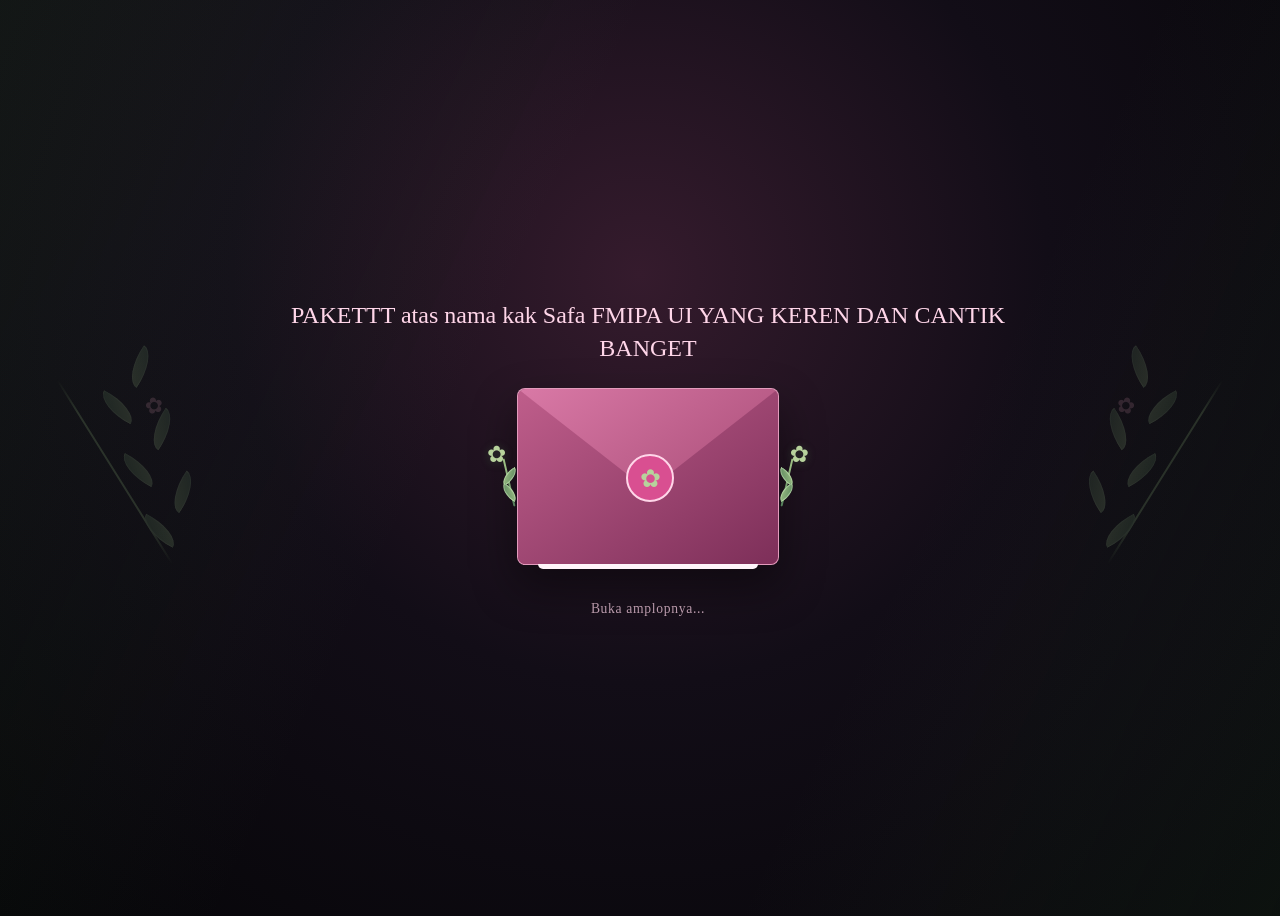
==== index.html @ c9907d07 "Add flower site" ====
<!DOCTYPE html>
<html lang="en">
<head>
    <meta charset="UTF-8">
    <meta http-equiv="X-UA-Compatible" content="IE=edge">
    <meta name="viewport" content="width=device-width, initial-scale=1.0">
    <link rel="stylesheet" href="style.css">
    <link rel="icon" href="flowers.png" type="image/x-icon">
    <title>Flowers</title>
</head>
<body>
    <div class="background-florals" aria-hidden="true">
        <span class="background-florals__sprig background-florals__sprig--left"><i></i><i></i><i></i><i></i><i></i><i></i></span>
        <span class="background-florals__sprig background-florals__sprig--right"><i></i><i></i><i></i><i></i><i></i><i></i></span>
    </div>
    <main class="gift-scene">
        <p class="description">PAKETTT atas nama kak Safa FMIPA UI YANG KEREN DAN CANTIK BANGET</p>
        <input class="envelope-toggle" id="envelopeToggle" type="checkbox">
        <label class="envelope" for="envelopeToggle" aria-label="Buka amplop hadiah">
            <span class="envelope__letter">BUKA AKU <br> BUKA AKU</span>
            <span class="envelope__sprig envelope__sprig--left" aria-hidden="true"><span class="envelope__sprig-flower">&#10047;</span><i></i><i></i></span>
            <span class="envelope__sprig envelope__sprig--right" aria-hidden="true"><span class="envelope__sprig-flower">&#10047;</span><i></i><i></i></span>
            <span class="envelope__front"></span>
            <span class="envelope__flap"></span>
            <span class="envelope__seal" aria-hidden="true">&#10047;</span>
        </label>
        <p class="surprise-message">Buka amplopnya...</p>
    </main>
    <script>
        document.querySelector("#envelopeToggle").addEventListener("change", (event) => {
            if (event.target.checked) {
                document.querySelector(".surprise-message").textContent = "Kejutan untukmu...";
                window.setTimeout(() => {
                    document.body.classList.add("leaving");
                    window.setTimeout(() => { window.location.href = "flower.html"; }, 700);
                }, 3000);
            }
        });
    </script>
</body>
</html>
---- style.css ----
body{
    color: azure;
    width: 100%;
    height: 100vh;
    display: flex;
    flex-direction: column;
    align-items: center;
    justify-content: center;
    background:
        linear-gradient(115deg, rgba(77, 128, 83, .12), transparent 38%, transparent 68%, rgba(77, 128, 83, .1)),
        radial-gradient(circle at 50% 30%, #351b2d 0%, #120d17 45%, #050507 100%);
    overflow: hidden;
    transition: opacity .65s ease, transform .65s ease;
}
.background-florals{
    position: fixed;
    z-index: 0;
    inset: 0;
    overflow: hidden;
    pointer-events: none;
}
.background-florals__sprig{
    position: absolute;
    top: 50%;
    width: 118px;
    height: 250px;
    opacity: .2;
}
.background-florals__sprig--left{
    left: clamp(12px, 8vw, 120px);
    transform: translateY(-50%) rotate(-14deg);
}
.background-florals__sprig--right{
    right: clamp(12px, 8vw, 120px);
    transform: translateY(-50%) scaleX(-1) rotate(-14deg);
}
.background-florals__sprig::before{
    content: "";
    position: absolute;
    left: 42px;
    bottom: 10px;
    width: 2px;
    height: 220px;
    border-radius: 2px;
    background: linear-gradient(to top, transparent, #90b77c 20%, #90b77c 82%, transparent);
    transform: rotate(-18deg);
    transform-origin: bottom;
}
.background-florals__sprig::after{
    content: "\273f";
    position: absolute;
    top: 70px;
    left: 54px;
    color: rgba(255, 180, 210, .72);
    font-size: 22px;
    line-height: 1;
}
.background-florals__sprig i{
    position: absolute;
    width: 38px;
    height: 16px;
    border: 1px solid rgba(206, 238, 190, .32);
    border-radius: 100% 0 100% 0;
    background: linear-gradient(135deg, rgba(168, 201, 139, .9), rgba(82, 125, 89, .85));
}
.background-florals__sprig i:nth-child(1){top: 30px; left: 39px; transform: rotate(-42deg);}
.background-florals__sprig i:nth-child(2){top: 64px; left: 7px; transform: rotate(42deg) scaleX(-1);}
.background-florals__sprig i:nth-child(3){top: 96px; left: 45px; transform: rotate(-42deg);}
.background-florals__sprig i:nth-child(4){top: 130px; left: 12px; transform: rotate(42deg) scaleX(-1);}
.background-florals__sprig i:nth-child(5){top: 162px; left: 50px; transform: rotate(-42deg);}
.background-florals__sprig i:nth-child(6){top: 194px; left: 18px; transform: rotate(42deg) scaleX(-1);}
body.leaving{
    opacity: 0;
    transform: scale(1.03);
}
.greetings{
    font-size: 6rem;
    font-weight: 900;
}
.greetings > span{
    animation: glow 2.5s ease-in-out infinite;
}
@keyframes glow{
    0%, 100%{
        color: #fff;
        text-shadow: 0 0 12px #39c6d6, 0 0 50px #39c6d6, 0 0 100px #39c6d6;
    }
    10%, 90%{
        color: #111;
        text-shadow: none;
    }
}
.greetings > span:nth-child(2){
    animation-delay: .2s ;
}
.greetings > span:nth-child(3){
    animation-delay: .4s ;
}
.greetings > span:nth-child(4){
    animation-delay: .6s;
}
.greetings > span:nth-child(5){
    animation-delay: .8s;
}

.description{
    width: 100%;
    box-sizing: border-box;
    padding-inline: 16px;
    font-size: 1.5rem;
    margin: 0;
    color: #ffd6e9;
    text-align: center;
    line-height: 1.35;
}

.button a{
    text-decoration: none;
    font-size: 1rem;
    color: #fff;
    font-weight: 700;
    letter-spacing: .04em;
}
.button button{
    border: 1px solid rgba(255, 193, 223, .75);
    border-radius: 999px;
    padding: 14px 28px;
    background: rgba(233, 107, 159, .28);
    box-shadow: 0 8px 24px rgba(233, 107, 159, .35), inset 0 1px 0 rgba(255, 255, 255, .55);
    backdrop-filter: blur(10px);
    -webkit-backdrop-filter: blur(10px);
    cursor: pointer;
    transition: transform .2s ease, box-shadow .2s ease;
}
.button button:hover{
    transform: translateY(-3px);
    background: rgba(255, 143, 199, .42);
    box-shadow: 0 12px 28px rgba(233, 107, 159, .5), inset 0 1px 0 rgba(255, 255, 255, .7);
}
.button button:focus-visible{
    outline: 3px solid #ffc1df;
    outline-offset: 4px;
}
.gift-scene{
    position: relative;
    z-index: 1;
    width: min(100%, 760px);
    display: flex;
    flex-direction: column;
    align-items: center;
    gap: 24px;
}
.surprise-message{
    margin: 0;
    padding-top: 12px;
    color: rgba(255, 214, 233, .75);
    font-size: .85rem;
    letter-spacing: .05em;
    transition: color .3s ease;
}
.envelope-toggle:checked ~ .surprise-message{
    color: #ffb0d4;
    animation: surprise-pulse .7s ease-in-out infinite alternate;
}
.envelope-toggle{
    position: absolute;
    opacity: 0;
    pointer-events: none;
}
.envelope{
    position: relative;
    display: block;
    width: 260px;
    height: 175px;
    border: 1px solid rgba(255, 193, 223, .7);
    border-radius: 8px;
    background: #9d426c;
    box-shadow: 0 20px 45px rgba(0, 0, 0, .45), inset 0 1px 0 rgba(255, 255, 255, .25);
    cursor: pointer;
    perspective: 600px;
    transition: transform .75s cubic-bezier(.2, .8, .2, 1), box-shadow .75s ease;
}
.envelope__sprig{
    position: absolute;
    top: calc(50% - 30px);
    z-index: 2;
    width: 42px;
    height: 64px;
}
.envelope__sprig--left{
    left: -31px;
}
.envelope__sprig--right{
    right: -31px;
    transform: scaleX(-1);
}
.envelope__sprig::before{
    content: "";
    position: absolute;
    left: 21px;
    bottom: 3px;
    width: 2px;
    height: 49px;
    border-radius: 2px;
    background: linear-gradient(to top, #527d59, #a8c98b);
    transform: rotate(-13deg);
}
.envelope__sprig-flower{
    position: absolute;
    top: -3px;
    left: 0;
    color: #b7d29c;
    font-size: 23px;
    line-height: 1;
    text-shadow: 0 1px 8px rgba(69, 112, 72, .4);
}
.envelope__sprig i{
    position: absolute;
    left: 13px;
    width: 17px;
    height: 9px;
    border: 1px solid rgba(206, 238, 190, .55);
    border-radius: 100% 0 100% 0;
    background: linear-gradient(135deg, #a8c98b, #527d59);
}
.envelope__sprig i:first-of-type{
    top: 25px;
    transform: rotate(-32deg);
}
.envelope__sprig i:last-of-type{
    top: 41px;
    transform: rotate(32deg) scaleX(-1);
}
.envelope__front,
.envelope__flap,
.envelope__letter{
    position: absolute;
}
.envelope__front{
    inset: 0;
    z-index: 3;
    overflow: hidden;
    border-radius: inherit;
    background: linear-gradient(145deg, #bf5e8b, #7d2f59);
    clip-path: polygon(0 0, 50% 55%, 100% 0, 100% 100%, 0 100%);
}
.envelope__flap{
    top: 0;
    left: 0;
    z-index: 4;
    width: 100%;
    height: 100%;
    border-radius: 8px;
    background: linear-gradient(145deg, #d979a6, #9d426c);
    clip-path: polygon(0 0, 100% 0, 50% 58%);
    transform-origin: top center;
    transition: transform .6s cubic-bezier(.2, .8, .2, 1);
}
.envelope__letter{
    top: 22px;
    left: 20px;
    z-index: 2;
    width: 220px;
    height: 130px;
    padding-top: 28px;
    border-radius: 5px;
    color: #9d426c;
    background: #fff5fa;
    text-align: center;
    font-family: Georgia, serif;
    font-size: 1.15rem;
    font-weight: 700;
    line-height: 1.35;
    transition: transform .75s cubic-bezier(.2, .8, .2, 1);
}
.envelope__seal{
    position: absolute;
    top: calc(50% - 22px);
    left: calc(50% - 22px);
    z-index: 5;
    display: grid;
    width: 44px;
    height: 44px;
    place-items: center;
    border: 2px solid #ffd6e9;
    border-radius: 50%;
    color: #b7d29c;
    background: #d94f91;
    font-size: 1.55rem;
    transition: opacity .3s ease;
}
.envelope-toggle:checked + .envelope .envelope__flap{
    transform: rotateX(180deg);
}
.envelope-toggle:checked + .envelope{
    z-index: 10;
    transform: scale(1.3);
    box-shadow: 0 26px 55px rgba(0, 0, 0, .55), 0 0 35px rgba(255, 143, 199, .2);
}
.envelope-toggle:checked + .envelope .envelope__letter{
    z-index: 6;
    transform: translateY(-68px);
}
.envelope-toggle:checked + .envelope .envelope__seal{
    opacity: 0;
}
.envelope-toggle:checked ~ .surprise-message{
    opacity: 0;
}
@keyframes surprise-pulse{
    from { opacity: .55; transform: scale(.98); }
    to { opacity: 1; transform: scale(1.04); }
}

@media screen and (max-width:574px){
    .greetings{
        display: block;
        font-size: 3rem;
        font-weight: 500;
        text-align: center;
    }
    .description{
        font-size: 1rem;
    }
    
    .envelope{
        width: 220px;
        height: 150px;
    }
    .envelope__letter{
        width: 184px;
        height: 112px;
        padding-top: 22px;
    }
    .button a{
        font-size: .85rem;
    }
}
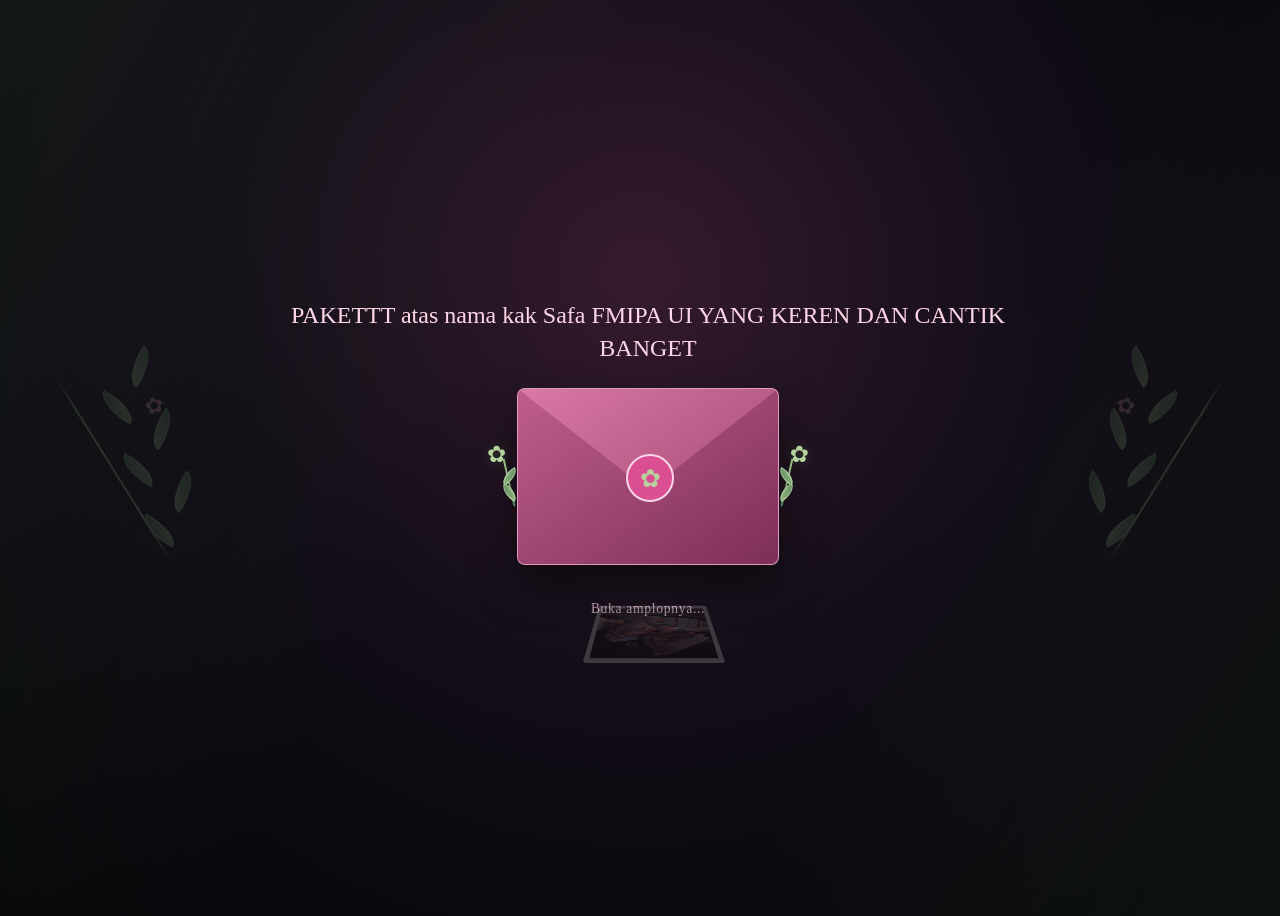
==== commit 4bd98a7d: "Photo-in-envelope" ====
--- a/index.html
+++ b/index.html
@@ -17,7 +17,7 @@
         <p class="description">PAKETTT atas nama kak Safa FMIPA UI YANG KEREN DAN CANTIK BANGET</p>
         <input class="envelope-toggle" id="envelopeToggle" type="checkbox">
         <label class="envelope" for="envelopeToggle" aria-label="Buka amplop hadiah">
-            <span class="envelope__letter">BUKA AKU <br> BUKA AKU</span>
+            <span class="envelope__letter"><img class="envelope__letter-photo" src="safa-photo.jpeg" alt="Safa memegang buket bunga"></span>
             <span class="envelope__sprig envelope__sprig--left" aria-hidden="true"><span class="envelope__sprig-flower">&#10047;</span><i></i><i></i></span>
             <span class="envelope__sprig envelope__sprig--right" aria-hidden="true"><span class="envelope__sprig-flower">&#10047;</span><i></i><i></i></span>
             <span class="envelope__front"></span>
--- a/style.css
+++ b/style.css
@@ -258,21 +258,26 @@
     transition: transform .6s cubic-bezier(.2, .8, .2, 1);
 }
 .envelope__letter{
-    top: 22px;
-    left: 20px;
+    top: 4px;
+    left: calc(50% - 75px);
     z-index: 2;
-    width: 220px;
-    height: 130px;
-    padding-top: 28px;
+    display: grid;
+    width: 150px;
+    height: 216px;
+    padding: 6px;
     border-radius: 5px;
-    color: #9d426c;
+    opacity: .18;
     background: #fff5fa;
-    text-align: center;
-    font-family: Georgia, serif;
-    font-size: 1.15rem;
-    font-weight: 700;
-    line-height: 1.35;
-    transition: transform .75s cubic-bezier(.2, .8, .2, 1);
+    transform: translateY(42px) rotateX(86deg) scale(.88);
+    transform-origin: bottom center;
+    transition: opacity .35s ease, transform .9s cubic-bezier(.18, .78, .25, 1);
+}
+.envelope__letter-photo{
+    display: block;
+    width: 100%;
+    height: 100%;
+    border-radius: 3px;
+    object-fit: contain;
 }
 .envelope__seal{
     position: absolute;
@@ -300,7 +305,8 @@
 }
 .envelope-toggle:checked + .envelope .envelope__letter{
     z-index: 6;
-    transform: translateY(-68px);
+    opacity: 1;
+    transform: translateY(-68px) rotateX(0) scale(1);
 }
 .envelope-toggle:checked + .envelope .envelope__seal{
     opacity: 0;
@@ -329,9 +335,9 @@
         height: 150px;
     }
     .envelope__letter{
-        width: 184px;
-        height: 112px;
-        padding-top: 22px;
+        left: calc(50% - 67px);
+        width: 134px;
+        height: 186px;
     }
     .button a{
         font-size: .85rem;
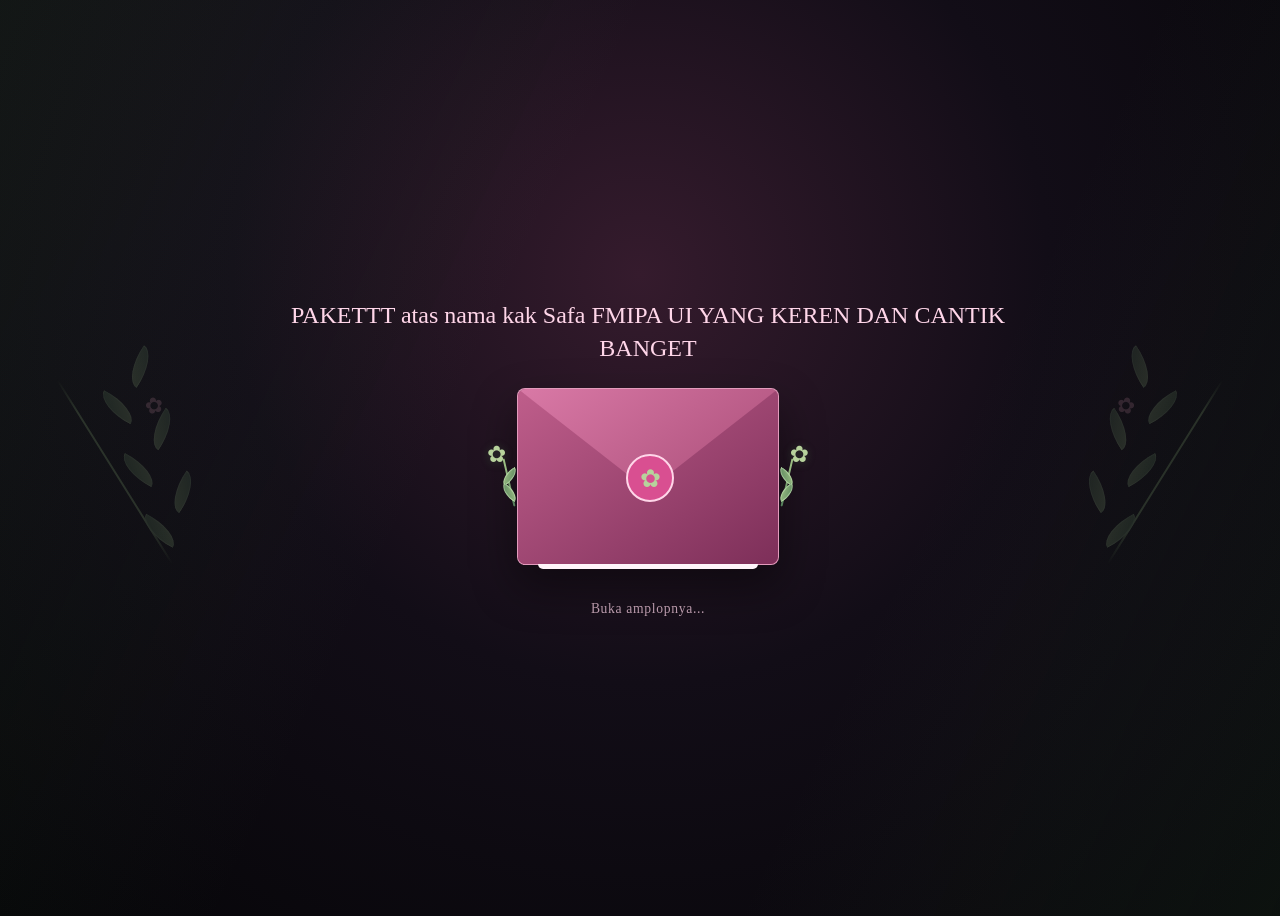
==== commit b62a6bb5: "Revert "Photo-in-envelope" This reverts commit 4bd98a7dc985699502e63be43e361b18c73e49d7." ====
--- a/index.html
+++ b/index.html
@@ -17,7 +17,7 @@
         <p class="description">PAKETTT atas nama kak Safa FMIPA UI YANG KEREN DAN CANTIK BANGET</p>
         <input class="envelope-toggle" id="envelopeToggle" type="checkbox">
         <label class="envelope" for="envelopeToggle" aria-label="Buka amplop hadiah">
-            <span class="envelope__letter"><img class="envelope__letter-photo" src="safa-photo.jpeg" alt="Safa memegang buket bunga"></span>
+            <span class="envelope__letter">BUKA AKU <br> BUKA AKU</span>
             <span class="envelope__sprig envelope__sprig--left" aria-hidden="true"><span class="envelope__sprig-flower">&#10047;</span><i></i><i></i></span>
             <span class="envelope__sprig envelope__sprig--right" aria-hidden="true"><span class="envelope__sprig-flower">&#10047;</span><i></i><i></i></span>
             <span class="envelope__front"></span>
--- a/style.css
+++ b/style.css
@@ -258,26 +258,21 @@
     transition: transform .6s cubic-bezier(.2, .8, .2, 1);
 }
 .envelope__letter{
-    top: 4px;
-    left: calc(50% - 75px);
+    top: 22px;
+    left: 20px;
     z-index: 2;
-    display: grid;
-    width: 150px;
-    height: 216px;
-    padding: 6px;
+    width: 220px;
+    height: 130px;
+    padding-top: 28px;
     border-radius: 5px;
-    opacity: .18;
+    color: #9d426c;
     background: #fff5fa;
-    transform: translateY(42px) rotateX(86deg) scale(.88);
-    transform-origin: bottom center;
-    transition: opacity .35s ease, transform .9s cubic-bezier(.18, .78, .25, 1);
-}
-.envelope__letter-photo{
-    display: block;
-    width: 100%;
-    height: 100%;
-    border-radius: 3px;
-    object-fit: contain;
+    text-align: center;
+    font-family: Georgia, serif;
+    font-size: 1.15rem;
+    font-weight: 700;
+    line-height: 1.35;
+    transition: transform .75s cubic-bezier(.2, .8, .2, 1);
 }
 .envelope__seal{
     position: absolute;
@@ -305,8 +300,7 @@
 }
 .envelope-toggle:checked + .envelope .envelope__letter{
     z-index: 6;
-    opacity: 1;
-    transform: translateY(-68px) rotateX(0) scale(1);
+    transform: translateY(-68px);
 }
 .envelope-toggle:checked + .envelope .envelope__seal{
     opacity: 0;
@@ -335,9 +329,9 @@
         height: 150px;
     }
     .envelope__letter{
-        left: calc(50% - 67px);
-        width: 134px;
-        height: 186px;
+        width: 184px;
+        height: 112px;
+        padding-top: 22px;
     }
     .button a{
         font-size: .85rem;
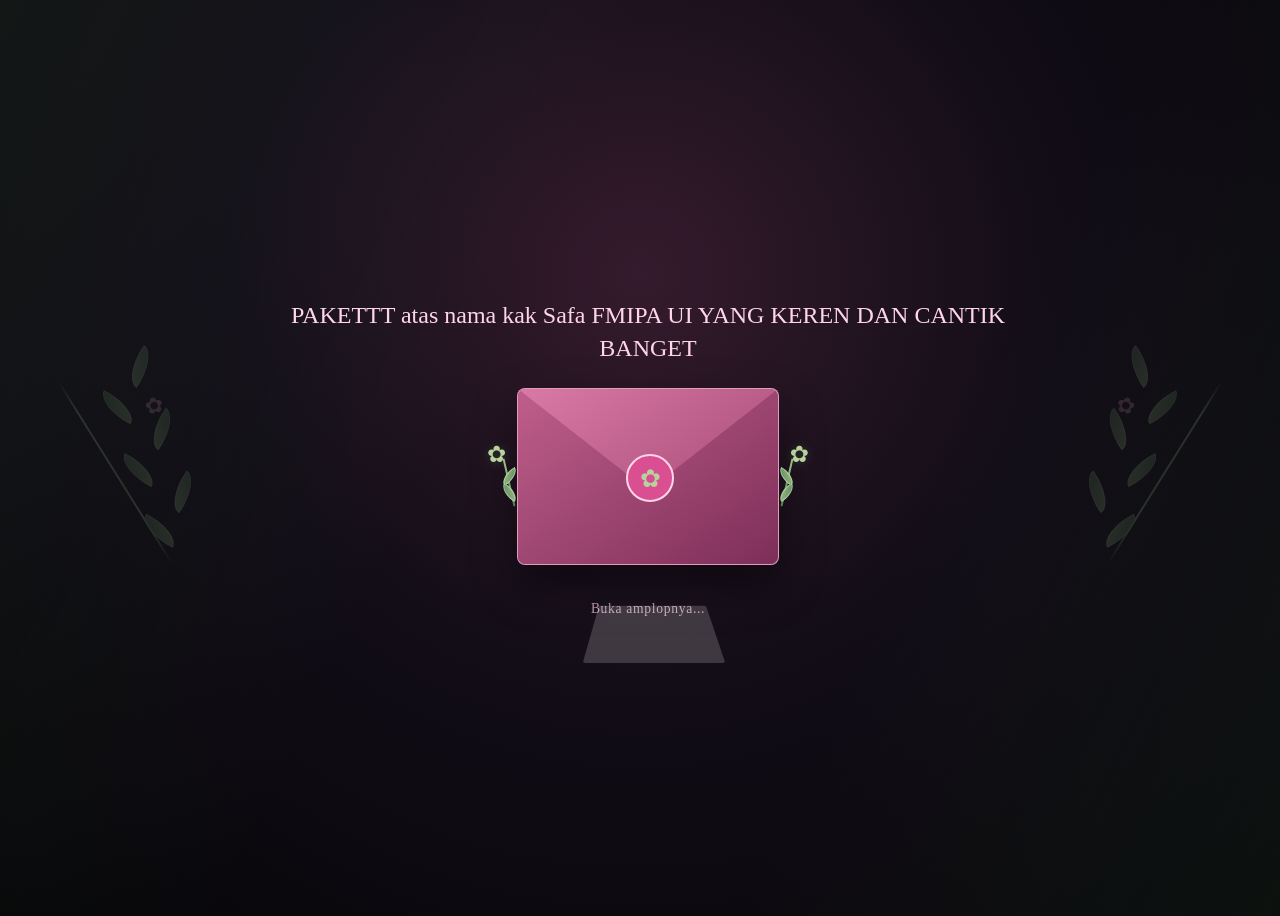
==== commit cb2e3f0c: "Revert "Mobile-one-tap-audio" This reverts commit 19e506d4a86ae7e402a77ce04b39a3885db9b9ba." ====
--- a/index.html
+++ b/index.html
@@ -17,7 +17,7 @@
         <p class="description">PAKETTT atas nama kak Safa FMIPA UI YANG KEREN DAN CANTIK BANGET</p>
         <input class="envelope-toggle" id="envelopeToggle" type="checkbox">
         <label class="envelope" for="envelopeToggle" aria-label="Buka amplop hadiah">
-            <span class="envelope__letter">BUKA AKU <br> BUKA AKU</span>
+            <span class="envelope__letter"><img class="envelope__letter-photo" src="safa-photo.jpeg" alt="Safa memegang buket bunga"></span>
             <span class="envelope__sprig envelope__sprig--left" aria-hidden="true"><span class="envelope__sprig-flower">&#10047;</span><i></i><i></i></span>
             <span class="envelope__sprig envelope__sprig--right" aria-hidden="true"><span class="envelope__sprig-flower">&#10047;</span><i></i><i></i></span>
             <span class="envelope__front"></span>
--- a/style.css
+++ b/style.css
@@ -258,21 +258,26 @@
     transition: transform .6s cubic-bezier(.2, .8, .2, 1);
 }
 .envelope__letter{
-    top: 22px;
-    left: 20px;
+    top: 4px;
+    left: calc(50% - 75px);
     z-index: 2;
-    width: 220px;
-    height: 130px;
-    padding-top: 28px;
+    display: grid;
+    width: 150px;
+    height: 216px;
+    padding: 6px;
     border-radius: 5px;
-    color: #9d426c;
+    opacity: .18;
     background: #fff5fa;
-    text-align: center;
-    font-family: Georgia, serif;
-    font-size: 1.15rem;
-    font-weight: 700;
-    line-height: 1.35;
-    transition: transform .75s cubic-bezier(.2, .8, .2, 1);
+    transform: translateY(42px) rotateX(86deg) scale(.88);
+    transform-origin: bottom center;
+    transition: opacity .35s ease, transform .9s cubic-bezier(.18, .78, .25, 1);
+}
+.envelope__letter-photo{
+    display: block;
+    width: 100%;
+    height: 100%;
+    border-radius: 3px;
+    object-fit: contain;
 }
 .envelope__seal{
     position: absolute;
@@ -300,7 +305,8 @@
 }
 .envelope-toggle:checked + .envelope .envelope__letter{
     z-index: 6;
-    transform: translateY(-68px);
+    opacity: 1;
+    transform: translateY(-68px) rotateX(0) scale(1);
 }
 .envelope-toggle:checked + .envelope .envelope__seal{
     opacity: 0;
@@ -329,9 +335,9 @@
         height: 150px;
     }
     .envelope__letter{
-        width: 184px;
-        height: 112px;
-        padding-top: 22px;
+        left: calc(50% - 67px);
+        width: 134px;
+        height: 186px;
     }
     .button a{
         font-size: .85rem;
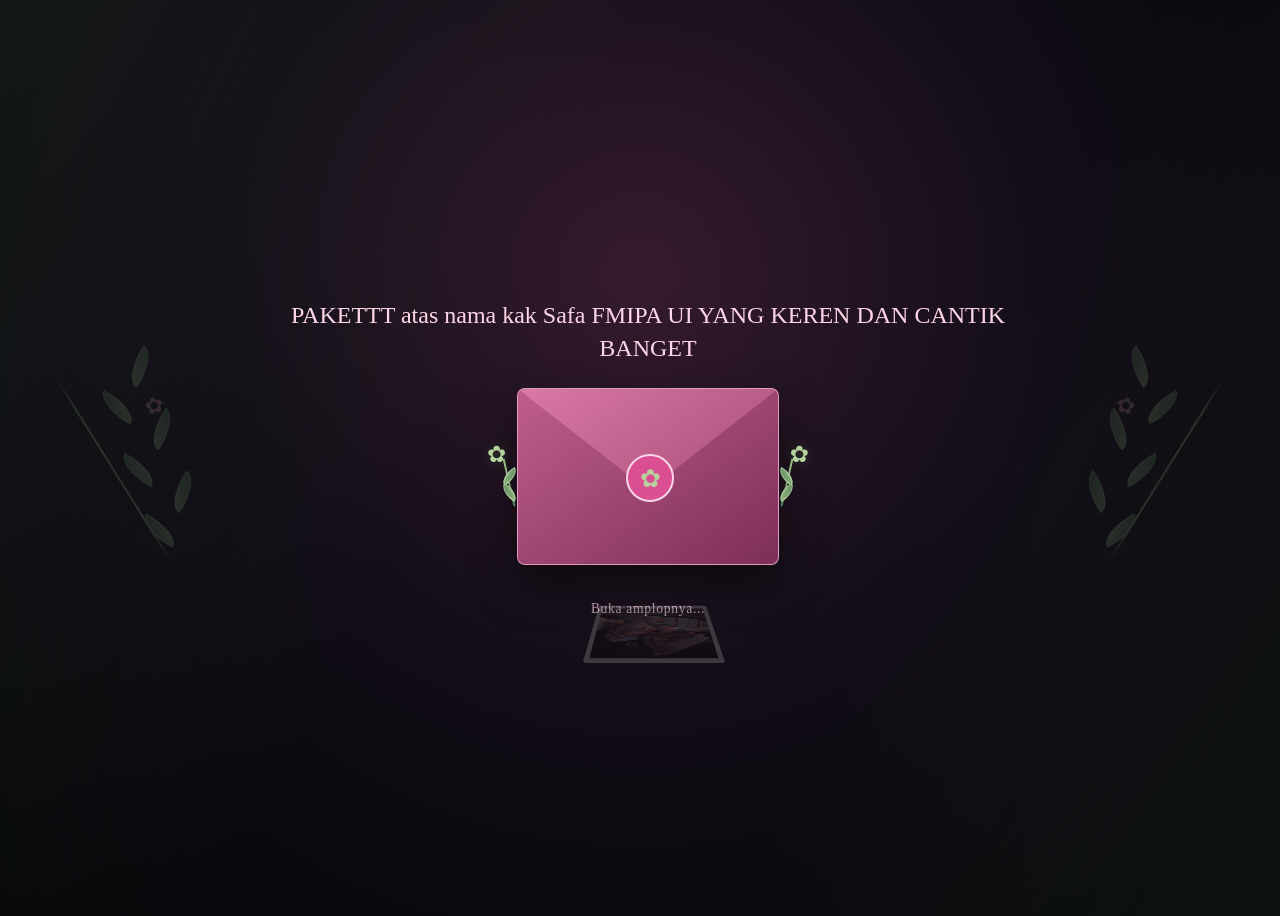
==== commit 815a8e26: "Photo-animation-cache-fix" ====
--- a/index.html
+++ b/index.html
@@ -4,7 +4,7 @@
     <meta charset="UTF-8">
     <meta http-equiv="X-UA-Compatible" content="IE=edge">
     <meta name="viewport" content="width=device-width, initial-scale=1.0">
-    <link rel="stylesheet" href="style.css">
+    <link rel="stylesheet" href="style.css?v=photo-animation-1">
     <link rel="icon" href="flowers.png" type="image/x-icon">
     <title>Flowers</title>
 </head>
